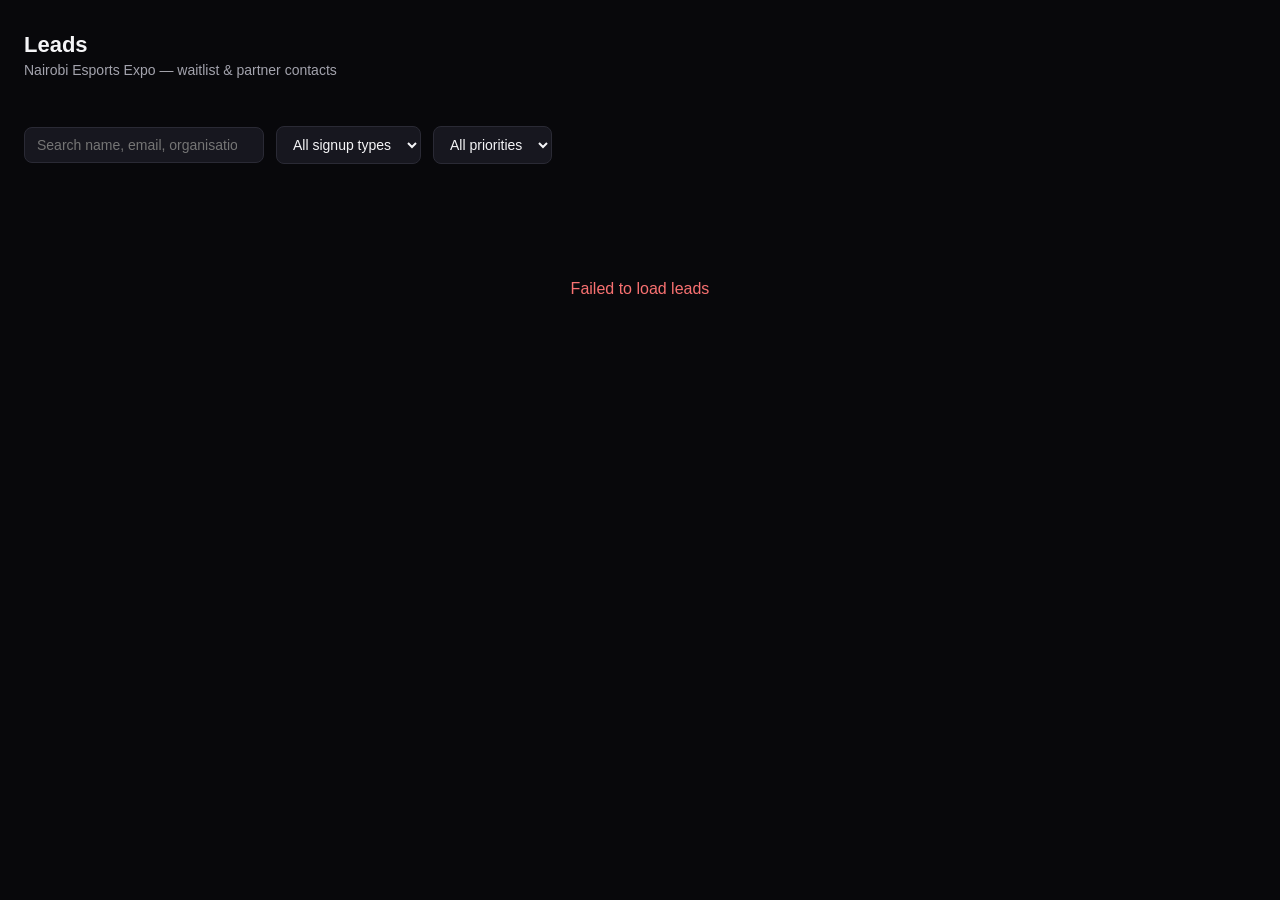
==== admin/index.html @ bc0e7b30 "Add read-only admin leads view A Basic Auth-gated /admin page lists contacts (waitlist + partner lea" ====
<!DOCTYPE html>
<html lang="en">
<head>
<meta charset="UTF-8">
<meta name="viewport" content="width=device-width, initial-scale=1.0">
<meta name="robots" content="noindex, nofollow">
<title>Leads | Nairobi Esports Expo Admin</title>
<style>
  :root {
    --bg: #08080b;
    --bg-alt: #121218;
    --surface: #17171f;
    --surface-2: #1d1d27;
    --border: #2a2a35;
    --text: #f5f5f7;
    --text-dim: #a3a3ad;
    --accent: #8b5cf6;
    --accent-bright: #a78bfa;
    --gold: #d4af37;
    --font: -apple-system, BlinkMacSystemFont, "Segoe UI", Roboto, Helvetica, Arial, sans-serif;
  }
  * { box-sizing: border-box; }
  body {
    margin: 0;
    font-family: var(--font);
    background: var(--bg);
    color: var(--text);
    padding: 32px 24px 64px;
  }
  h1 {
    font-size: 22px;
    margin: 0 0 4px;
  }
  .sub { color: var(--text-dim); font-size: 14px; margin: 0 0 24px; }
  .toolbar {
    display: flex;
    gap: 12px;
    flex-wrap: wrap;
    align-items: center;
    margin-bottom: 20px;
  }
  input[type="search"], select {
    background: var(--surface);
    border: 1px solid var(--border);
    color: var(--text);
    padding: 9px 12px;
    border-radius: 8px;
    font-size: 14px;
  }
  input[type="search"] { min-width: 240px; }
  .stat-row {
    display: flex;
    gap: 12px;
    flex-wrap: wrap;
    margin-bottom: 24px;
  }
  .stat {
    background: var(--surface);
    border: 1px solid var(--border);
    border-radius: 10px;
    padding: 12px 16px;
    min-width: 120px;
  }
  .stat .n { font-size: 20px; font-weight: 700; }
  .stat .l { font-size: 12px; color: var(--text-dim); }
  table {
    width: 100%;
    border-collapse: collapse;
    background: var(--surface);
    border: 1px solid var(--border);
    border-radius: 10px;
    overflow: hidden;
    font-size: 13px;
  }
  thead th {
    text-align: left;
    padding: 10px 12px;
    background: var(--surface-2);
    color: var(--text-dim);
    font-weight: 600;
    text-transform: uppercase;
    font-size: 11px;
    letter-spacing: .04em;
    cursor: pointer;
    white-space: nowrap;
  }
  tbody td {
    padding: 10px 12px;
    border-top: 1px solid var(--border);
    vertical-align: top;
  }
  tbody tr:hover { background: rgba(139,92,246,0.06); }
  .badge {
    display: inline-block;
    padding: 2px 8px;
    border-radius: 999px;
    font-size: 11px;
    font-weight: 600;
    text-transform: capitalize;
  }
  .badge.waitlist { background: rgba(139,92,246,0.18); color: var(--accent-bright); }
  .badge.partner_interest { background: rgba(212,175,55,0.18); color: var(--gold); }
  .badge.high { background: rgba(220,38,38,0.18); color: #f87171; }
  .badge.medium { background: rgba(212,175,55,0.18); color: var(--gold); }
  .badge.low { background: rgba(163,163,173,0.18); color: var(--text-dim); }
  .muted { color: var(--text-dim); }
  .wrap-table { overflow-x: auto; }
  .empty, .error, .loading { color: var(--text-dim); padding: 40px 0; text-align: center; }
  .error { color: #f87171; }
  .interest-tags { display: flex; flex-wrap: wrap; gap: 4px; max-width: 220px; }
  .interest-tag {
    background: var(--surface-2);
    border: 1px solid var(--border);
    border-radius: 6px;
    padding: 1px 6px;
    font-size: 11px;
    color: var(--text-dim);
  }
  a.mailto { color: var(--accent-bright); text-decoration: none; }
  a.mailto:hover { text-decoration: underline; }
</style>
</head>
<body>

<h1>Leads</h1>
<p class="sub">Nairobi Esports Expo — waitlist &amp; partner contacts</p>

<div class="stat-row" id="stats"></div>

<div class="toolbar">
  <input type="search" id="search" placeholder="Search name, email, organisation…">
  <select id="typeFilter">
    <option value="">All signup types</option>
    <option value="waitlist">Waitlist</option>
    <option value="partner_interest">Partner interest</option>
  </select>
  <select id="priorityFilter">
    <option value="">All priorities</option>
    <option value="high">High</option>
    <option value="medium">Medium</option>
    <option value="low">Low</option>
  </select>
</div>

<div id="content" class="loading">Loading leads…</div>

<script>
  let allLeads = [];
  let sortKey = 'created_at';
  let sortDir = 'desc';

  async function load() {
    try {
      const res = await fetch('/admin/leads');
      if (!res.ok) {
        const body = await res.json().catch(() => ({}));
        document.getElementById('content').innerHTML = `<p class="error">${body.error || 'Failed to load leads'}</p>`;
        return;
      }
      const data = await res.json();
      allLeads = data.leads || [];
      renderStats();
      render();
    } catch (err) {
      document.getElementById('content').innerHTML = '<p class="error">Failed to load leads.</p>';
    }
  }

  function renderStats() {
    const total = allLeads.length;
    const waitlist = allLeads.filter(l => l.signup_type === 'waitlist').length;
    const partners = allLeads.filter(l => l.signup_type === 'partner_interest').length;
    const highPriority = allLeads.filter(l => l.lead_priority === 'high').length;
    document.getElementById('stats').innerHTML = [
      ['Total contacts', total],
      ['Waitlist', waitlist],
      ['Partner leads', partners],
      ['High priority', highPriority],
    ].map(([label, n]) => `<div class="stat"><div class="n">${n}</div><div class="l">${label}</div></div>`).join('');
  }

  function escapeHtml(str) {
    return String(str ?? '').replace(/[&<>"']/g, c => ({'&':'&amp;','<':'&lt;','>':'&gt;','"':'&quot;',"'":'&#39;'}[c]));
  }

  function matchesFilters(lead, q, type, priority) {
    if (type && lead.signup_type !== type) return false;
    if (priority && lead.lead_priority !== priority) return false;
    if (q) {
      const haystack = [lead.first_name, lead.last_name, lead.email, lead.organisation_name].join(' ').toLowerCase();
      if (!haystack.includes(q.toLowerCase())) return false;
    }
    return true;
  }

  function render() {
    const q = document.getElementById('search').value.trim();
    const type = document.getElementById('typeFilter').value;
    const priority = document.getElementById('priorityFilter').value;

    const rows = allLeads
      .filter(l => matchesFilters(l, q, type, priority))
      .sort((a, b) => {
        const av = a[sortKey], bv = b[sortKey];
        if (av === bv) return 0;
        const dir = sortDir === 'asc' ? 1 : -1;
        return av > bv ? dir : -dir;
      });

    const container = document.getElementById('content');
    if (!rows.length) {
      container.innerHTML = '<p class="empty">No leads match.</p>';
      return;
    }

    const cols = [
      ['created_at', 'Signed Up'],
      ['first_name', 'Name'],
      ['email', 'Email'],
      ['organisation_name', 'Organisation'],
      ['signup_type', 'Type'],
      ['lifecycle_status', 'Status'],
      ['lead_priority', 'Priority'],
      ['interests', 'Interests'],
      ['source', 'Source / UTM'],
    ];

    const thead = cols.map(([key, label]) =>
      `<th data-key="${key}">${escapeHtml(label)}${sortKey === key ? (sortDir === 'asc' ? ' ▲' : ' ▼') : ''}</th>`
    ).join('');

    const tbody = rows.map((l) => {
      const name = [l.first_name, l.last_name].filter(Boolean).join(' ') || '—';
      const interests = (l.partner_interests || [])
        .flatMap(pi => (pi.interest_type || '').split(',').map(s => s.trim()).filter(Boolean));
      const interestHtml = interests.length
        ? `<div class="interest-tags">${interests.map(i => `<span class="interest-tag">${escapeHtml(i)}</span>`).join('')}</div>`
        : '<span class="muted">—</span>';
      const utm = [l.utm_source, l.utm_medium, l.utm_campaign].filter(Boolean).join(' / ');
      return `<tr>
        <td>${new Date(l.created_at).toLocaleDateString()}</td>
        <td>${escapeHtml(name)}${l.job_title ? `<br><span class="muted">${escapeHtml(l.job_title)}</span>` : ''}</td>
        <td><a class="mailto" href="mailto:${encodeURIComponent(l.email)}">${escapeHtml(l.email)}</a>${l.phone ? `<br><span class="muted">${escapeHtml(l.phone)}</span>` : ''}</td>
        <td>${escapeHtml(l.organisation_name || '—')}${l.organisation_type ? `<br><span class="muted">${escapeHtml(l.organisation_type)}</span>` : ''}</td>
        <td><span class="badge ${escapeHtml(l.signup_type)}">${escapeHtml((l.signup_type || '').replace('_', ' '))}</span></td>
        <td>${escapeHtml(l.lifecycle_status || '—')}</td>
        <td>${l.lead_priority ? `<span class="badge ${escapeHtml(l.lead_priority)}">${escapeHtml(l.lead_priority)}</span> <span class="muted">(${l.lead_score})</span>` : '<span class="muted">—</span>'}</td>
        <td>${interestHtml}</td>
        <td class="muted">${escapeHtml(l.source || '—')}${utm ? `<br>${escapeHtml(utm)}` : ''}</td>
      </tr>`;
    }).join('');

    container.innerHTML = `<div class="wrap-table"><table><thead><tr>${thead}</tr></thead><tbody>${tbody}</tbody></table></div>`;

    container.querySelectorAll('th[data-key]').forEach((th) => {
      th.addEventListener('click', () => {
        const key = th.getAttribute('data-key');
        if (sortKey === key) {
          sortDir = sortDir === 'asc' ? 'desc' : 'asc';
        } else {
          sortKey = key;
          sortDir = 'desc';
        }
        render();
      });
    });
  }

  document.getElementById('search').addEventListener('input', render);
  document.getElementById('typeFilter').addEventListener('change', render);
  document.getElementById('priorityFilter').addEventListener('change', render);

  load();
</script>
</body>
</html>
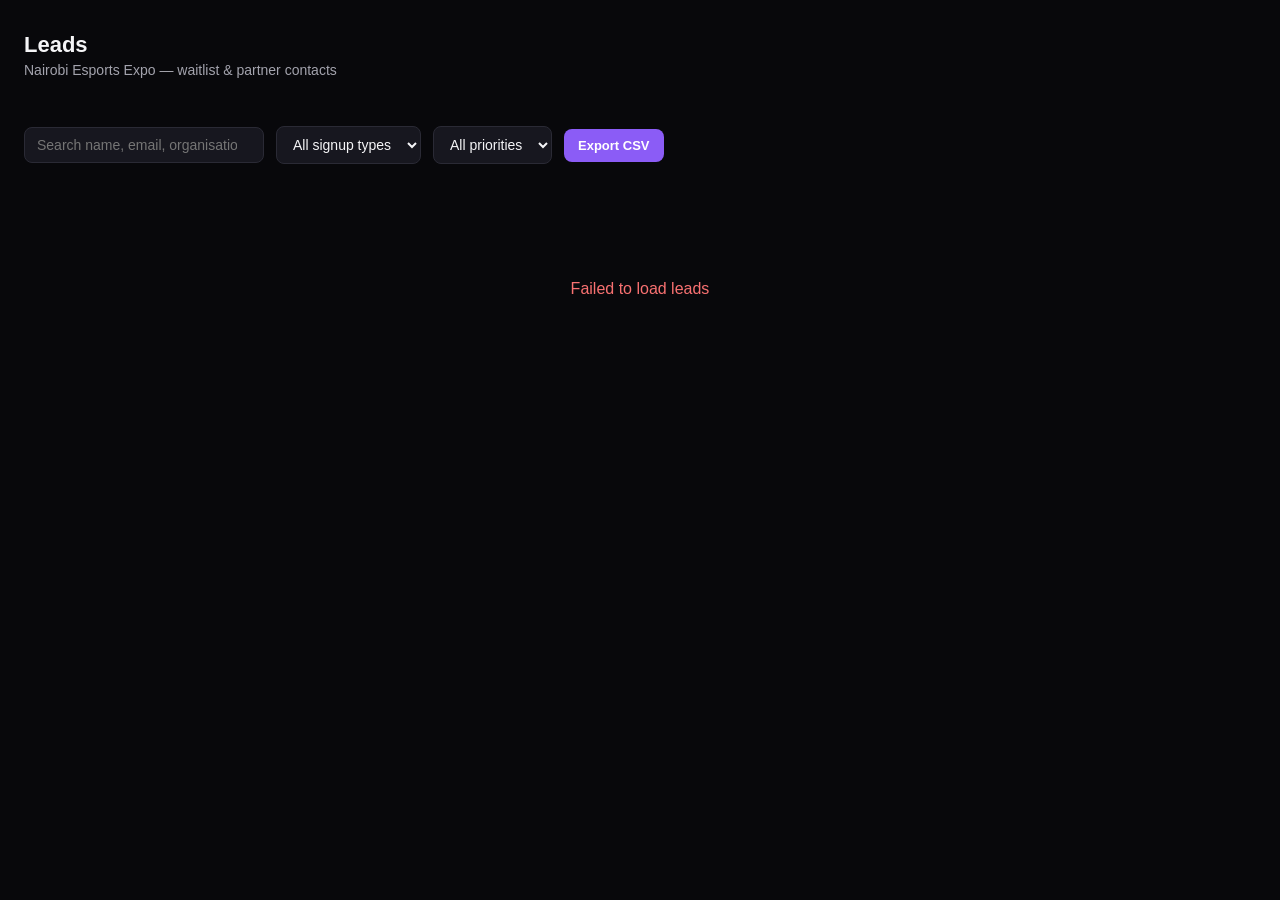
==== commit 7dcc8ac4: "Add CSV export to admin leads dashboard Lets the admin download the currently filtered/sorted leads " ====
--- a/admin/index.html
+++ b/admin/index.html
@@ -118,6 +118,19 @@
   }
   a.mailto { color: var(--accent-bright); text-decoration: none; }
   a.mailto:hover { text-decoration: underline; }
+  button.export-btn {
+    background: var(--accent);
+    color: #fff;
+    border: none;
+    border-radius: 8px;
+    padding: 9px 14px;
+    font-size: 13px;
+    font-weight: 600;
+    cursor: pointer;
+    font-family: var(--font);
+  }
+  button.export-btn:hover { background: var(--accent-bright); }
+  button.export-btn:disabled { opacity: 0.5; cursor: not-allowed; }
 </style>
 </head>
 <body>
@@ -140,6 +153,7 @@
     <option value="medium">Medium</option>
     <option value="low">Low</option>
   </select>
+  <button type="button" class="export-btn" id="exportBtn">Export CSV</button>
 </div>
 
 <div id="content" class="loading">Loading leads…</div>
@@ -193,12 +207,12 @@
     return true;
   }
 
-  function render() {
+  function getVisibleRows() {
     const q = document.getElementById('search').value.trim();
     const type = document.getElementById('typeFilter').value;
     const priority = document.getElementById('priorityFilter').value;
 
-    const rows = allLeads
+    return allLeads
       .filter(l => matchesFilters(l, q, type, priority))
       .sort((a, b) => {
         const av = a[sortKey], bv = b[sortKey];
@@ -206,7 +220,10 @@
         const dir = sortDir === 'asc' ? 1 : -1;
         return av > bv ? dir : -dir;
       });
-
+  }
+
+  function render() {
+    const rows = getVisibleRows();
     const container = document.getElementById('content');
     if (!rows.length) {
       container.innerHTML = '<p class="empty">No leads match.</p>';
@@ -266,9 +283,62 @@
     });
   }
 
+  function csvEscape(v) {
+    const s = String(v ?? '');
+    return /[",\n]/.test(s) ? `"${s.replace(/"/g, '""')}"` : s;
+  }
+
+  function exportCsv() {
+    const rows = getVisibleRows();
+    if (!rows.length) return;
+
+    const cols = [
+      ['created_at', 'Signed Up'],
+      ['first_name', 'First Name'],
+      ['last_name', 'Last Name'],
+      ['email', 'Email'],
+      ['phone', 'Phone'],
+      ['organisation_name', 'Organisation'],
+      ['organisation_type', 'Organisation Type'],
+      ['job_title', 'Job Title'],
+      ['signup_type', 'Type'],
+      ['lifecycle_status', 'Status'],
+      ['lead_priority', 'Priority'],
+      ['lead_score', 'Lead Score'],
+      ['interests', 'Interests'],
+      ['source', 'Source'],
+      ['utm_source', 'UTM Source'],
+      ['utm_medium', 'UTM Medium'],
+      ['utm_campaign', 'UTM Campaign'],
+      ['utm_content', 'UTM Content'],
+      ['referrer', 'Referrer'],
+    ];
+
+    const lines = [cols.map(([, label]) => csvEscape(label)).join(',')];
+    for (const l of rows) {
+      const interests = (l.partner_interests || [])
+        .flatMap(pi => (pi.interest_type || '').split(',').map(s => s.trim()).filter(Boolean))
+        .join('; ');
+      const record = { ...l, interests };
+      lines.push(cols.map(([key]) => csvEscape(record[key])).join(','));
+    }
+
+    const csv = lines.join('\n');
+    const blob = new Blob([csv], { type: 'text/csv;charset=utf-8' });
+    const url = URL.createObjectURL(blob);
+    const a = document.createElement('a');
+    a.href = url;
+    a.download = `nairobi-esports-expo-leads-${new Date().toISOString().slice(0, 10)}.csv`;
+    document.body.appendChild(a);
+    a.click();
+    a.remove();
+    URL.revokeObjectURL(url);
+  }
+
   document.getElementById('search').addEventListener('input', render);
   document.getElementById('typeFilter').addEventListener('change', render);
   document.getElementById('priorityFilter').addEventListener('change', render);
+  document.getElementById('exportBtn').addEventListener('click', exportCsv);
 
   load();
 </script>
